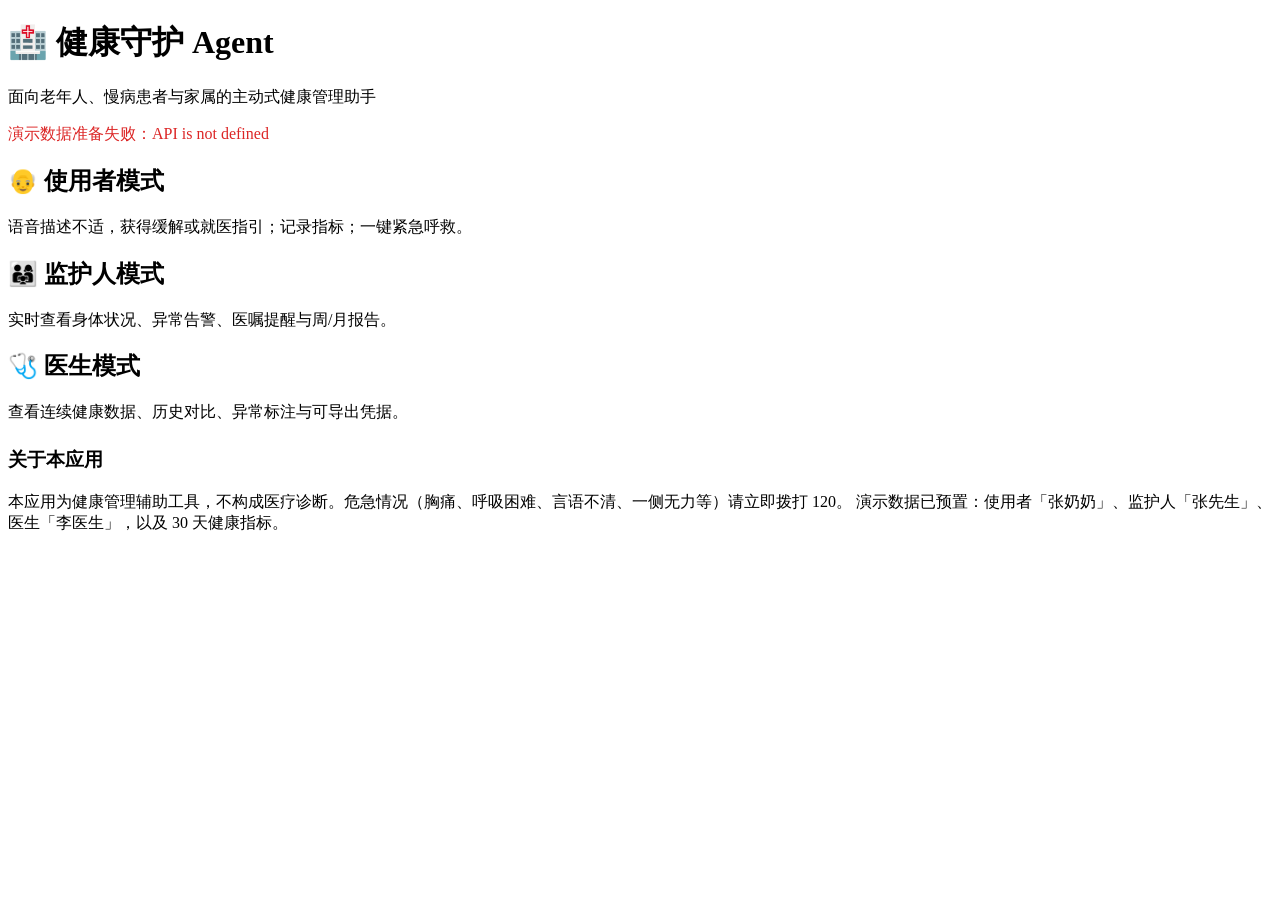
==== frontend/index.html @ ecd2fc48 "feat: 重构为特殊人群健康检测 Agent（分诊/报告/语音/多角色 UI） - 症状对话分诊（红/黄/绿）+ 医学知识库 + 规则引擎 - 健康指标记录与周/月报（趋势/异常/生活建议）+ FH" ====
<!DOCTYPE html>
<html lang="zh-CN">
<head>
  <meta charset="UTF-8">
  <meta name="viewport" content="width=device-width, initial-scale=1.0">
  <title>健康守护 · 健康检测 Agent</title>
  <link rel="stylesheet" href="/static/css/style.css">
</head>
<body>
  <div class="container">
    <div class="hero">
      <h1>🏥 健康守护 Agent</h1>
      <p class="muted">面向老年人、慢病患者与家属的主动式健康管理助手</p>
      <p class="muted small" id="seed-status">正在准备演示数据…</p>
    </div>

    <div class="role-grid">
      <div class="role-card" onclick="location.href='/user'">
        <h2>👴 使用者模式</h2>
        <p>语音描述不适，获得缓解或就医指引；记录指标；一键紧急呼救。</p>
      </div>
      <div class="role-card" onclick="location.href='/guardian'">
        <h2>👨‍👩‍👧 监护人模式</h2>
        <p>实时查看身体状况、异常告警、医嘱提醒与周/月报告。</p>
      </div>
      <div class="role-card" onclick="location.href='/doctor'">
        <h2>🩺 医生模式</h2>
        <p>查看连续健康数据、历史对比、异常标注与可导出凭据。</p>
      </div>
    </div>

    <div class="card" style="margin-top:24px">
      <h3>关于本应用</h3>
      <p class="small muted">
        本应用为健康管理辅助工具，不构成医疗诊断。危急情况（胸痛、呼吸困难、言语不清、一侧无力等）请立即拨打 120。
        演示数据已预置：使用者「张奶奶」、监护人「张先生」、医生「李医生」，以及 30 天健康指标。
      </p>
    </div>
  </div>

  <script src="/static/js/api.js"></script>
  <script src="/static/js/common.js"></script>
  <script>
    (async function init() {
      const st = document.getElementById('seed-status');
      try {
        const r = await API.seed(false);
        st.textContent = '演示数据已就绪（使用者：张奶奶）';
        st.style.color = '#16a34a';
      } catch (e) {
        st.textContent = '演示数据准备失败：' + e.message;
        st.style.color = '#dc2626';
      }
    })();
  </script>
</body>
</html>
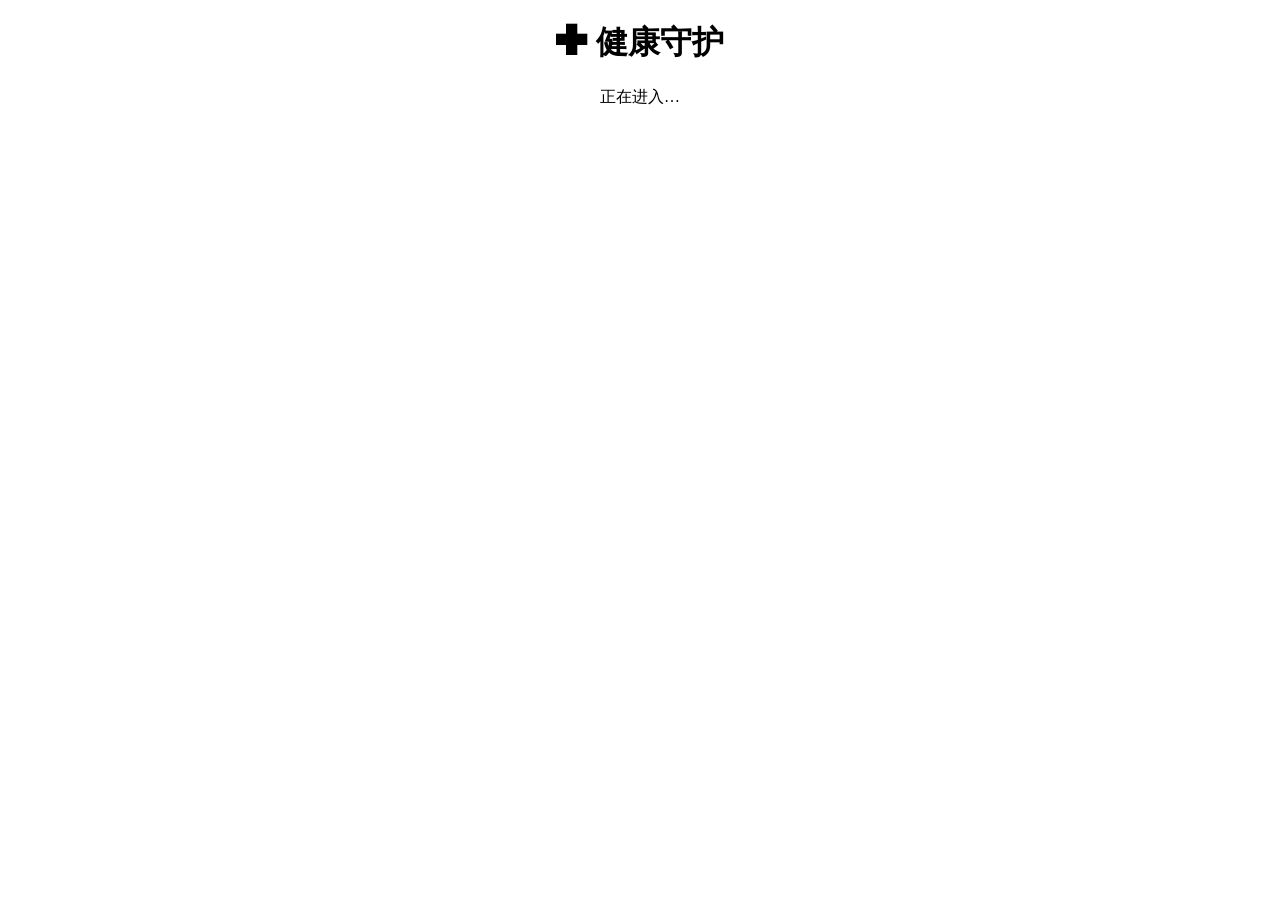
==== commit fa09c5d6: "feat: 商用化升级 - 账号体系/医嘱日程/可穿戴同步/结构化追问/AI语音/UI重构 - 账号密码+会话+使用者/监护人/医生三方绑定与角色鉴权  - 追问改为点击展开选项(含其他)，不再把问题" ====
--- a/frontend/index.html
+++ b/frontend/index.html
@@ -3,54 +3,22 @@
 <head>
   <meta charset="UTF-8">
   <meta name="viewport" content="width=device-width, initial-scale=1.0">
-  <title>健康守护 · 健康检测 Agent</title>
+  <title>健康守护 MedAgent</title>
   <link rel="stylesheet" href="/static/css/style.css">
 </head>
 <body>
-  <div class="container">
-    <div class="hero">
-      <h1>🏥 健康守护 Agent</h1>
-      <p class="muted">面向老年人、慢病患者与家属的主动式健康管理助手</p>
-      <p class="muted small" id="seed-status">正在准备演示数据…</p>
-    </div>
-
-    <div class="role-grid">
-      <div class="role-card" onclick="location.href='/user'">
-        <h2>👴 使用者模式</h2>
-        <p>语音描述不适，获得缓解或就医指引；记录指标；一键紧急呼救。</p>
-      </div>
-      <div class="role-card" onclick="location.href='/guardian'">
-        <h2>👨‍👩‍👧 监护人模式</h2>
-        <p>实时查看身体状况、异常告警、医嘱提醒与周/月报告。</p>
-      </div>
-      <div class="role-card" onclick="location.href='/doctor'">
-        <h2>🩺 医生模式</h2>
-        <p>查看连续健康数据、历史对比、异常标注与可导出凭据。</p>
-      </div>
-    </div>
-
-    <div class="card" style="margin-top:24px">
-      <h3>关于本应用</h3>
-      <p class="small muted">
-        本应用为健康管理辅助工具，不构成医疗诊断。危急情况（胸痛、呼吸困难、言语不清、一侧无力等）请立即拨打 120。
-        演示数据已预置：使用者「张奶奶」、监护人「张先生」、医生「李医生」，以及 30 天健康指标。
-      </p>
+  <div class="auth-wrap">
+    <div class="auth-card" style="text-align:center">
+      <h1>✚ 健康守护</h1>
+      <p class="sub">正在进入…</p>
     </div>
   </div>
-
   <script src="/static/js/api.js"></script>
-  <script src="/static/js/common.js"></script>
   <script>
-    (async function init() {
-      const st = document.getElementById('seed-status');
-      try {
-        const r = await API.seed(false);
-        st.textContent = '演示数据已就绪（使用者：张奶奶）';
-        st.style.color = '#16a34a';
-      } catch (e) {
-        st.textContent = '演示数据准备失败：' + e.message;
-        st.style.color = '#dc2626';
-      }
+    (function () {
+      if (!API.token()) { location.replace('/login'); return; }
+      const role = localStorage.getItem('medagent_role');
+      location.replace(role === 'guardian' ? '/guardian' : role === 'doctor' ? '/doctor' : '/user');
     })();
   </script>
 </body>
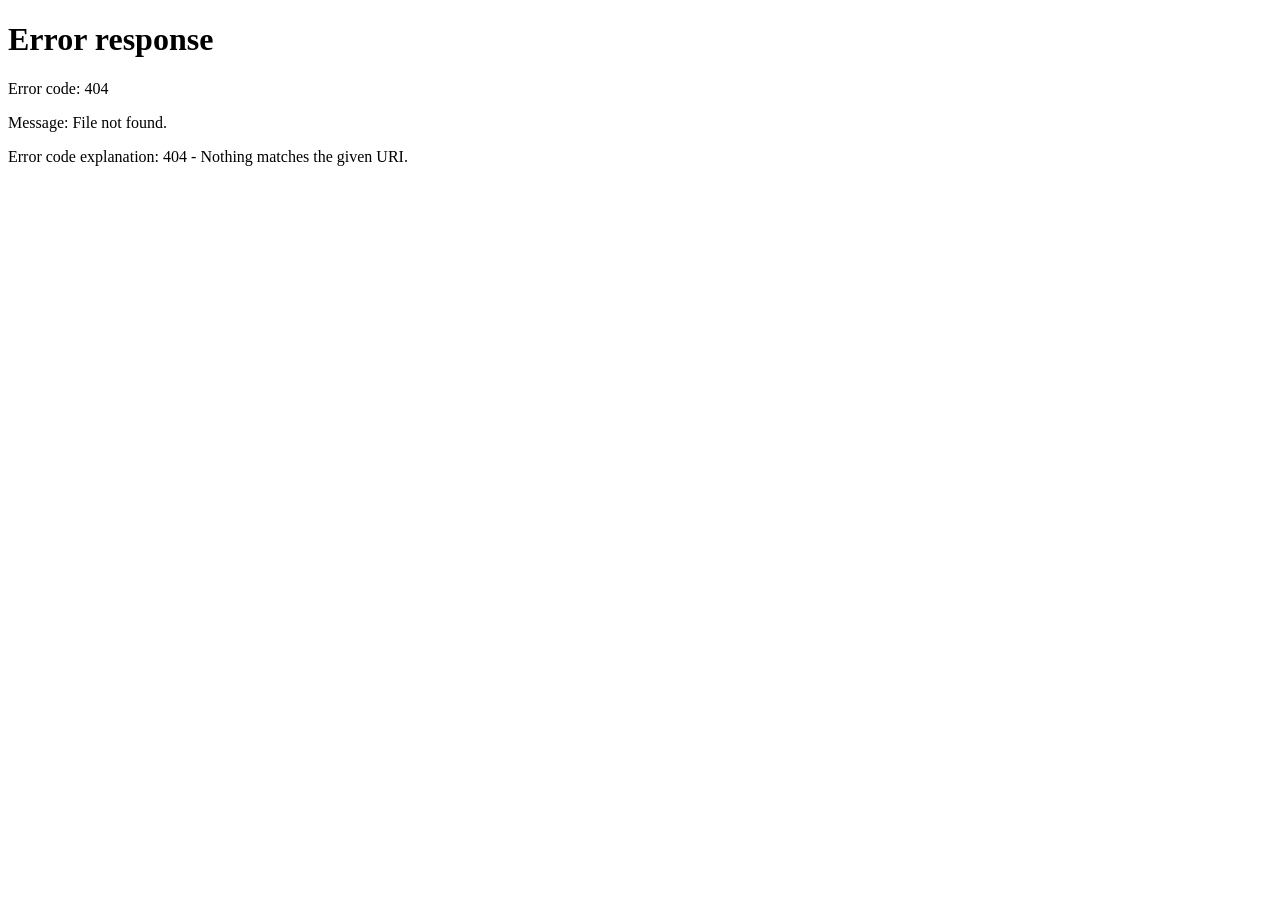
==== commit 3a1815d9: "fix(ui): 首页跳转不再依赖外部脚本，增加兜底按钮与访问提示 - index.html 直接用 localStorage 判断跳转，api.js 加载失败也能进  - 加兜底登录按钮与「请用 h" ====
--- a/frontend/index.html
+++ b/frontend/index.html
@@ -10,15 +10,32 @@
   <div class="auth-wrap">
     <div class="auth-card" style="text-align:center">
       <h1>✚ 健康守护</h1>
-      <p class="sub">正在进入…</p>
+      <p class="sub" id="tip">正在进入…</p>
+      <p style="margin-top:18px">
+        <a class="btn primary" href="/login" style="display:inline-block;text-decoration:none">进入登录页</a>
+      </p>
+      <p class="muted small" style="margin-top:16px;line-height:1.7">
+        如果一直没有跳转，请确认：<br>
+        1. 是通过 <b>http://127.0.0.1:8000</b> 打开，而不是双击 HTML 文件；<br>
+        2. 命令行里的服务窗口还在运行。
+      </p>
     </div>
   </div>
-  <script src="/static/js/api.js"></script>
   <script>
     (function () {
-      if (!API.token()) { location.replace('/login'); return; }
-      const role = localStorage.getItem('medagent_role');
-      location.replace(role === 'guardian' ? '/guardian' : role === 'doctor' ? '/doctor' : '/user');
+      var token = '', role = '';
+      try {
+        token = localStorage.getItem('medagent_token') || '';
+        role = localStorage.getItem('medagent_role') || '';
+      } catch (e) {}
+      var target = !token ? '/login'
+        : (role === 'guardian' ? '/guardian' : role === 'doctor' ? '/doctor' : '/user');
+      try { location.replace(target); } catch (e) {}
+      // 1.2 秒后如果还停留在这个页面，说明跳转没成功（常见于 file:// 直接打开）
+      setTimeout(function () {
+        var tip = document.getElementById('tip');
+        if (tip) tip.textContent = '没有自动跳转，请点下面的按钮，或用 http://127.0.0.1:8000 访问';
+      }, 1200);
     })();
   </script>
 </body>
